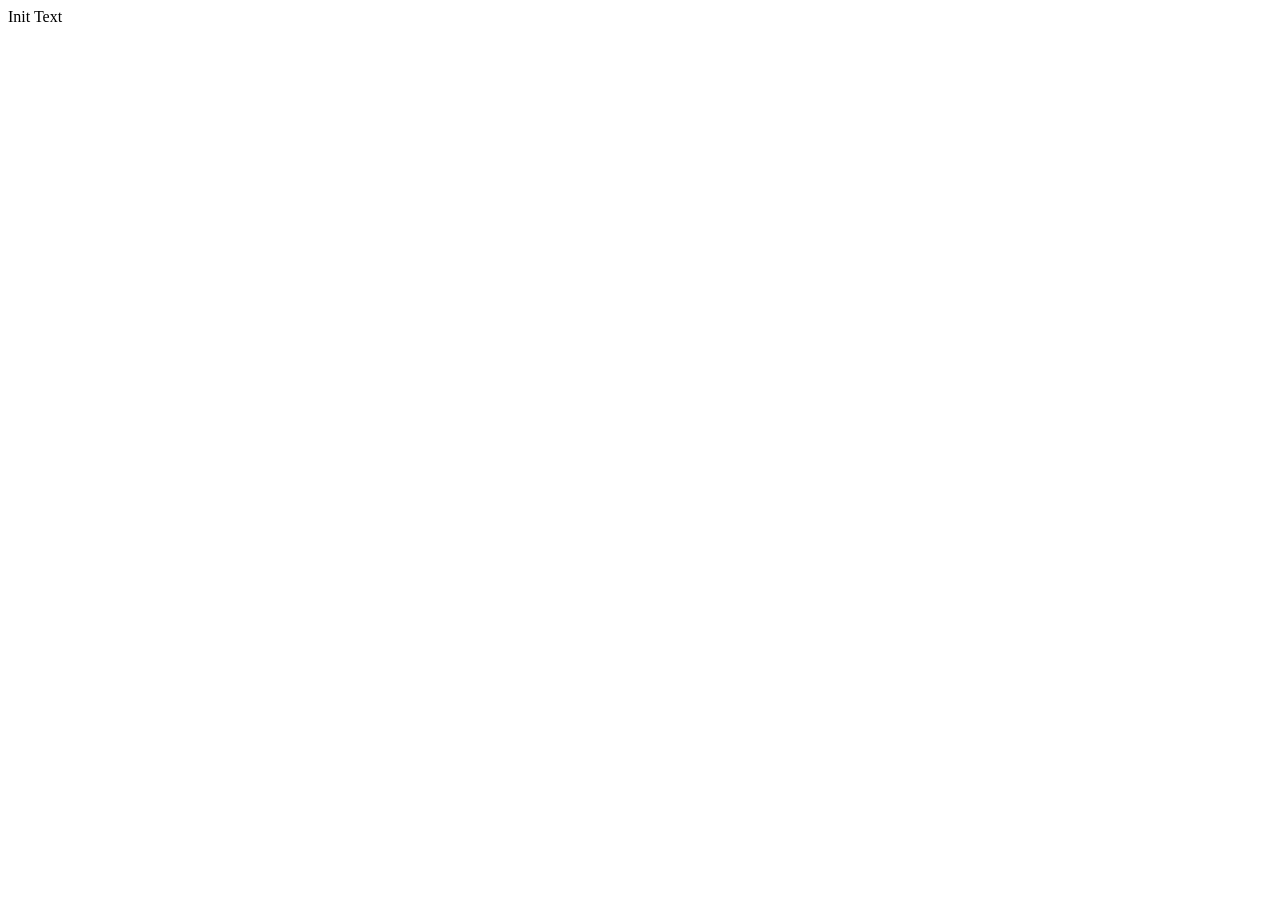
==== index.html @ 419afe04 "Rename Index.html to index.html" ====
<!DOCTYPE html>
<html lang="en">

<head>
    <meta charset="UTF-8">
    <meta name="viewport" content="width=device-width, initial-scale=1.0">
    <title>Document</title>
</head>

<body>
    Init Text
</body>

</html>
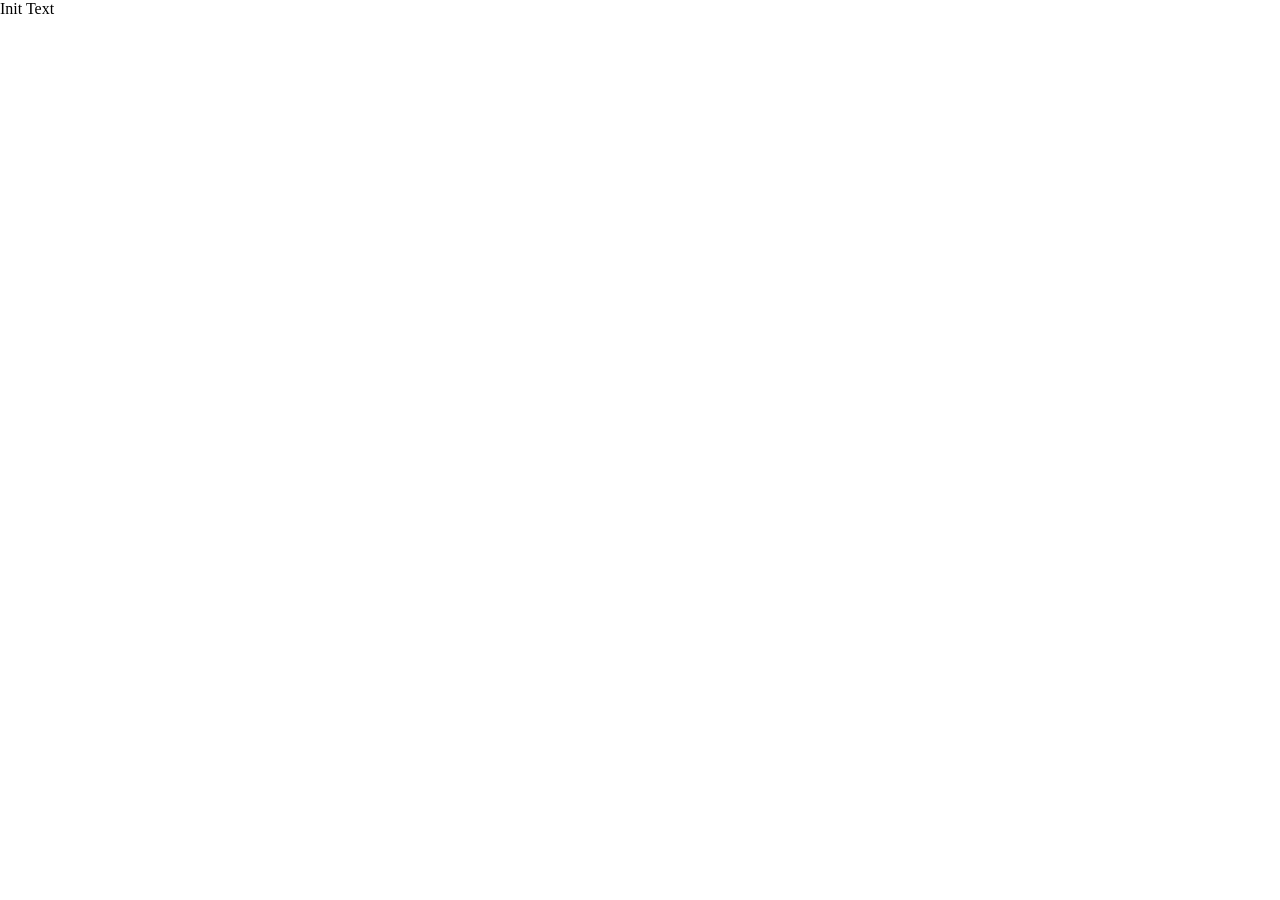
==== commit 79a25c8c: "Added css files to index.html" ====
--- a/index.html
+++ b/index.html
@@ -5,10 +5,12 @@
     <meta charset="UTF-8">
     <meta name="viewport" content="width=device-width, initial-scale=1.0">
     <title>Document</title>
+    <link rel="stylesheet" href="/SCSS/normalise.css">
+    <link rel="stylesheet" href="/SCSS/index.css">
 </head>
 
 <body>
     Init Text
 </body>
 
-</html>
+</html>
--- a/SCSS/normalise.css
+++ b/SCSS/normalise.css
@@ -0,0 +1,379 @@
+/*! normalize.css v8.0.1 | MIT License | github.com/necolas/normalize.css */
+
+/* Document
+   ========================================================================== */
+
+/**
+ * 1. Correct the line height in all browsers.
+ * 2. Prevent adjustments of font size after orientation changes in iOS.
+ */
+
+html {
+    line-height: 1.15;
+    /* 1 */
+    -webkit-text-size-adjust: 100%;
+    /* 2 */
+}
+
+/* Sections
+     ========================================================================== */
+
+/**
+   * Remove the margin in all browsers.
+   */
+
+body {
+    margin: 0;
+}
+
+/**
+   * Render the `main` element consistently in IE.
+   */
+
+main {
+    display: block;
+}
+
+/**
+   * Correct the font size and margin on `h1` elements within `section` and
+   * `article` contexts in Chrome, Firefox, and Safari.
+   */
+
+h1 {
+    font-size: 2em;
+    margin: 0.67em 0;
+}
+
+/* Grouping content
+     ========================================================================== */
+
+/**
+   * 1. Add the correct box sizing in Firefox.
+   * 2. Show the overflow in Edge and IE.
+   */
+
+hr {
+    box-sizing: content-box;
+    /* 1 */
+    height: 0;
+    /* 1 */
+    overflow: visible;
+    /* 2 */
+}
+
+/**
+   * 1. Correct the inheritance and scaling of font size in all browsers.
+   * 2. Correct the odd `em` font sizing in all browsers.
+   */
+
+pre {
+    font-family: monospace, monospace;
+    /* 1 */
+    font-size: 1em;
+    /* 2 */
+}
+
+/* Text-level semantics
+     ========================================================================== */
+
+/**
+   * Remove the gray background on active links in IE 10.
+   */
+
+a {
+    background-color: transparent;
+}
+
+/**
+   * 1. Remove the bottom border in Chrome 57-
+   * 2. Add the correct text decoration in Chrome, Edge, IE, Opera, and Safari.
+   */
+
+abbr[title] {
+    border-bottom: none;
+    /* 1 */
+    text-decoration: underline;
+    /* 2 */
+    text-decoration: underline dotted;
+    /* 2 */
+}
+
+/**
+   * Add the correct font weight in Chrome, Edge, and Safari.
+   */
+
+b,
+strong {
+    font-weight: bolder;
+}
+
+/**
+   * 1. Correct the inheritance and scaling of font size in all browsers.
+   * 2. Correct the odd `em` font sizing in all browsers.
+   */
+
+code,
+kbd,
+samp {
+    font-family: monospace, monospace;
+    /* 1 */
+    font-size: 1em;
+    /* 2 */
+}
+
+/**
+   * Add the correct font size in all browsers.
+   */
+
+small {
+    font-size: 80%;
+}
+
+/**
+   * Prevent `sub` and `sup` elements from affecting the line height in
+   * all browsers.
+   */
+
+sub,
+sup {
+    font-size: 75%;
+    line-height: 0;
+    position: relative;
+    vertical-align: baseline;
+}
+
+sub {
+    bottom: -0.25em;
+}
+
+sup {
+    top: -0.5em;
+}
+
+/* Embedded content
+     ========================================================================== */
+
+/**
+   * Remove the border on images inside links in IE 10.
+   */
+
+img {
+    border-style: none;
+}
+
+/* Forms
+     ========================================================================== */
+
+/**
+   * 1. Change the font styles in all browsers.
+   * 2. Remove the margin in Firefox and Safari.
+   */
+
+button,
+input,
+optgroup,
+select,
+textarea {
+    font-family: inherit;
+    /* 1 */
+    font-size: 100%;
+    /* 1 */
+    line-height: 1.15;
+    /* 1 */
+    margin: 0;
+    /* 2 */
+}
+
+/**
+   * Show the overflow in IE.
+   * 1. Show the overflow in Edge.
+   */
+
+button,
+input {
+    /* 1 */
+    overflow: visible;
+}
+
+/**
+   * Remove the inheritance of text transform in Edge, Firefox, and IE.
+   * 1. Remove the inheritance of text transform in Firefox.
+   */
+
+button,
+select {
+    /* 1 */
+    text-transform: none;
+}
+
+/**
+   * Correct the inability to style clickable types in iOS and Safari.
+   */
+
+button,
+[type="button"],
+[type="reset"],
+[type="submit"] {
+    -webkit-appearance: button;
+}
+
+/**
+   * Remove the inner border and padding in Firefox.
+   */
+
+button::-moz-focus-inner,
+[type="button"]::-moz-focus-inner,
+[type="reset"]::-moz-focus-inner,
+[type="submit"]::-moz-focus-inner {
+    border-style: none;
+    padding: 0;
+}
+
+/**
+   * Restore the focus styles unset by the previous rule.
+   */
+
+button:-moz-focusring,
+[type="button"]:-moz-focusring,
+[type="reset"]:-moz-focusring,
+[type="submit"]:-moz-focusring {
+    outline: 1px dotted ButtonText;
+}
+
+/**
+   * Correct the padding in Firefox.
+   */
+
+fieldset {
+    padding: 0.35em 0.75em 0.625em;
+}
+
+/**
+   * 1. Correct the text wrapping in Edge and IE.
+   * 2. Correct the color inheritance from `fieldset` elements in IE.
+   * 3. Remove the padding so developers are not caught out when they zero out
+   *    `fieldset` elements in all browsers.
+   */
+
+legend {
+    box-sizing: border-box;
+    /* 1 */
+    color: inherit;
+    /* 2 */
+    display: table;
+    /* 1 */
+    max-width: 100%;
+    /* 1 */
+    padding: 0;
+    /* 3 */
+    white-space: normal;
+    /* 1 */
+}
+
+/**
+   * Add the correct vertical alignment in Chrome, Firefox, and Opera.
+   */
+
+progress {
+    vertical-align: baseline;
+}
+
+/**
+   * Remove the default vertical scrollbar in IE 10+.
+   */
+
+textarea {
+    overflow: auto;
+}
+
+/**
+   * 1. Add the correct box sizing in IE 10.
+   * 2. Remove the padding in IE 10.
+   */
+
+[type="checkbox"],
+[type="radio"] {
+    box-sizing: border-box;
+    /* 1 */
+    padding: 0;
+    /* 2 */
+}
+
+/**
+   * Correct the cursor style of increment and decrement buttons in Chrome.
+   */
+
+[type="number"]::-webkit-inner-spin-button,
+[type="number"]::-webkit-outer-spin-button {
+    height: auto;
+}
+
+/**
+   * 1. Correct the odd appearance in Chrome and Safari.
+   * 2. Correct the outline style in Safari.
+   */
+
+[type="search"] {
+    -webkit-appearance: textfield;
+    /* 1 */
+    outline-offset: -2px;
+    /* 2 */
+}
+
+/**
+   * Remove the inner padding in Chrome and Safari on macOS.
+   */
+
+[type="search"]::-webkit-search-decoration {
+    -webkit-appearance: none;
+}
+
+/**
+   * 1. Correct the inability to style clickable types in iOS and Safari.
+   * 2. Change font properties to `inherit` in Safari.
+   */
+
+::-webkit-file-upload-button {
+    -webkit-appearance: button;
+    /* 1 */
+    font: inherit;
+    /* 2 */
+}
+
+/* Interactive
+     ========================================================================== */
+
+/*
+   * Add the correct display in Edge, IE 10+, and Firefox.
+   */
+
+details {
+    display: block;
+}
+
+/*
+   * Add the correct display in all browsers.
+   */
+
+summary {
+    display: list-item;
+}
+
+/* Misc
+     ========================================================================== */
+
+/**
+   * Add the correct display in IE 10+.
+   */
+
+template {
+    display: none;
+}
+
+/**
+   * Add the correct display in IE 10.
+   */
+
+[hidden] {
+    display: none;
+}
--- a/SCSS/index.css
+++ b/SCSS/index.css
@@ -0,0 +1 @@
+/*# sourceMappingURL=index.css.map */
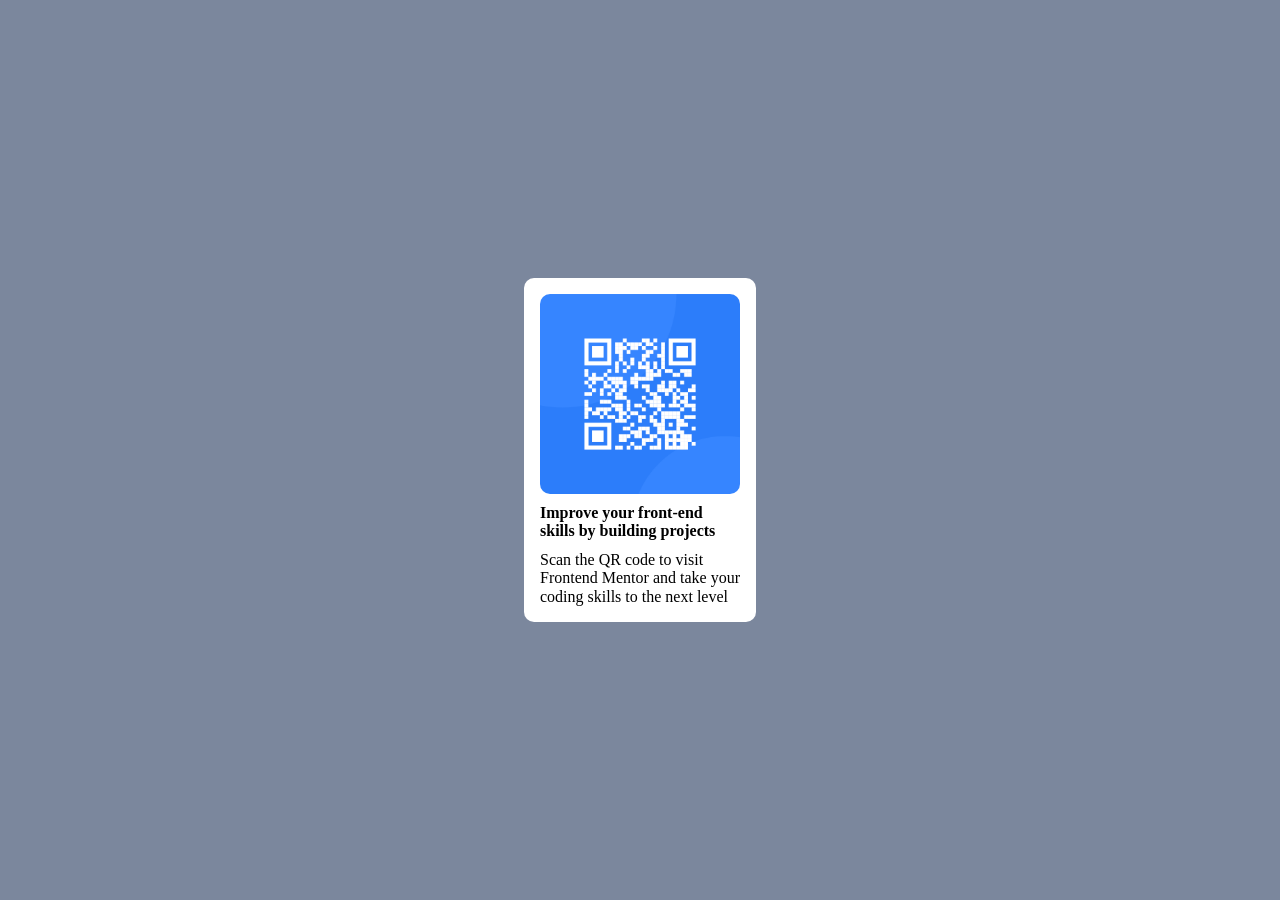
==== commit 1be9c19c: "Added html and css for QR code image, text and background. Missing centralised text." ====
--- a/index.html
+++ b/index.html
@@ -10,7 +10,17 @@
 </head>
 
 <body>
-    Init Text
+    <div class="container">
+        <div class="card">
+            <img class="img-qr-code" src="./images/image-qr-code.png" />
+            <label class="card-sub-title">
+                Improve your front-end skills by building projects
+            </label>
+            <label class="card-body-paragraph">
+                Scan the QR code to visit Frontend Mentor and take your coding skills to the next level
+            </label>
+        </div>
+    </div>
 </body>
 
 </html>
--- a/SCSS/index.css
+++ b/SCSS/index.css
@@ -1 +1,47 @@
-/*# sourceMappingURL=index.css.map */+body {
+  background-color: hsl(220deg, 15%, 55%);
+}
+
+.container {
+  display: flex;
+  flex-direction: column;
+  align-items: center;
+  justify-content: center;
+  position: relative;
+  height: 100vh;
+  width: 100vw;
+}
+
+.card {
+  display: flex;
+  flex-direction: column;
+  position: absolute;
+  top: 50%;
+  left: 50%;
+  transform: translate(-50%, -50%);
+  gap: 10px;
+  padding: 16px;
+  border-radius: 10px;
+  align-items: center;
+  background-color: hsl(0deg, 0%, 100%);
+  max-width: 200px;
+}
+
+.label {
+  font-family: "Outfit";
+}
+
+.img-qr-code {
+  width: 100%;
+  border-radius: 10px;
+}
+
+.card-sub-title {
+  font-weight: 700;
+}
+
+.card-body-paragraph {
+  font-weight: 400;
+}
+
+/*# sourceMappingURL=index.css.map */
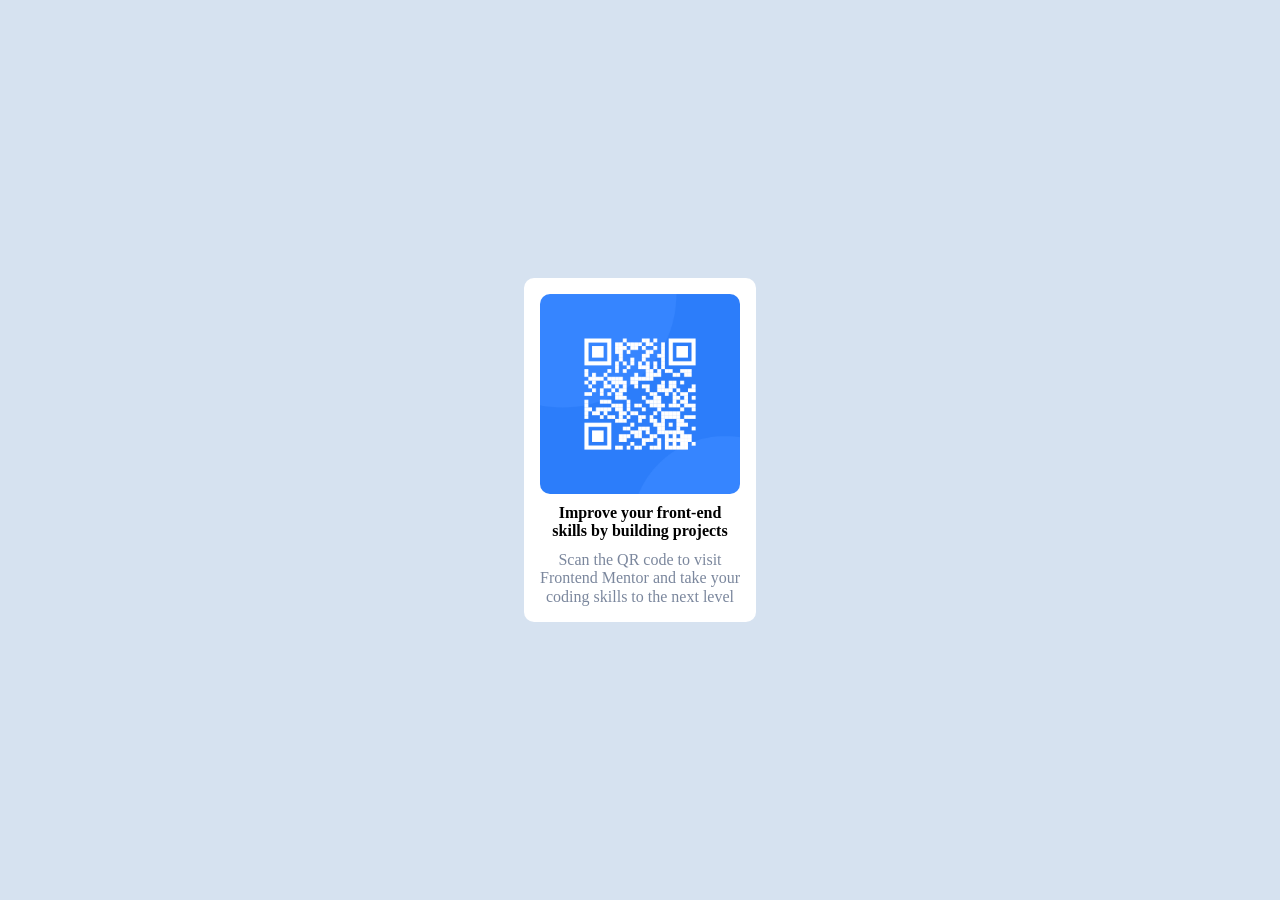
==== commit cfc7c434: "Removed leading / to fix CSS import" ====
--- a/index.html
+++ b/index.html
@@ -5,8 +5,8 @@
     <meta charset="UTF-8">
     <meta name="viewport" content="width=device-width, initial-scale=1.0">
     <title>Document</title>
-    <link rel="stylesheet" href="/SCSS/normalise.css">
-    <link rel="stylesheet" href="/SCSS/index.css">
+    <link rel="stylesheet" href="SCSS/normalise.css">
+    <link rel="stylesheet" href="SCSS/index.css">
 </head>
 
 <body>
--- a/SCSS/index.css
+++ b/SCSS/index.css
@@ -1,5 +1,5 @@
 body {
-  background-color: hsl(220deg, 15%, 55%);
+  background-color: hsl(212deg, 45%, 89%);
 }
 
 .container {
@@ -38,10 +38,13 @@
 
 .card-sub-title {
   font-weight: 700;
+  text-align: center;
 }
 
 .card-body-paragraph {
   font-weight: 400;
+  text-align: center;
+  color: hsl(220deg, 15%, 55%);
 }
 
 /*# sourceMappingURL=index.css.map */
